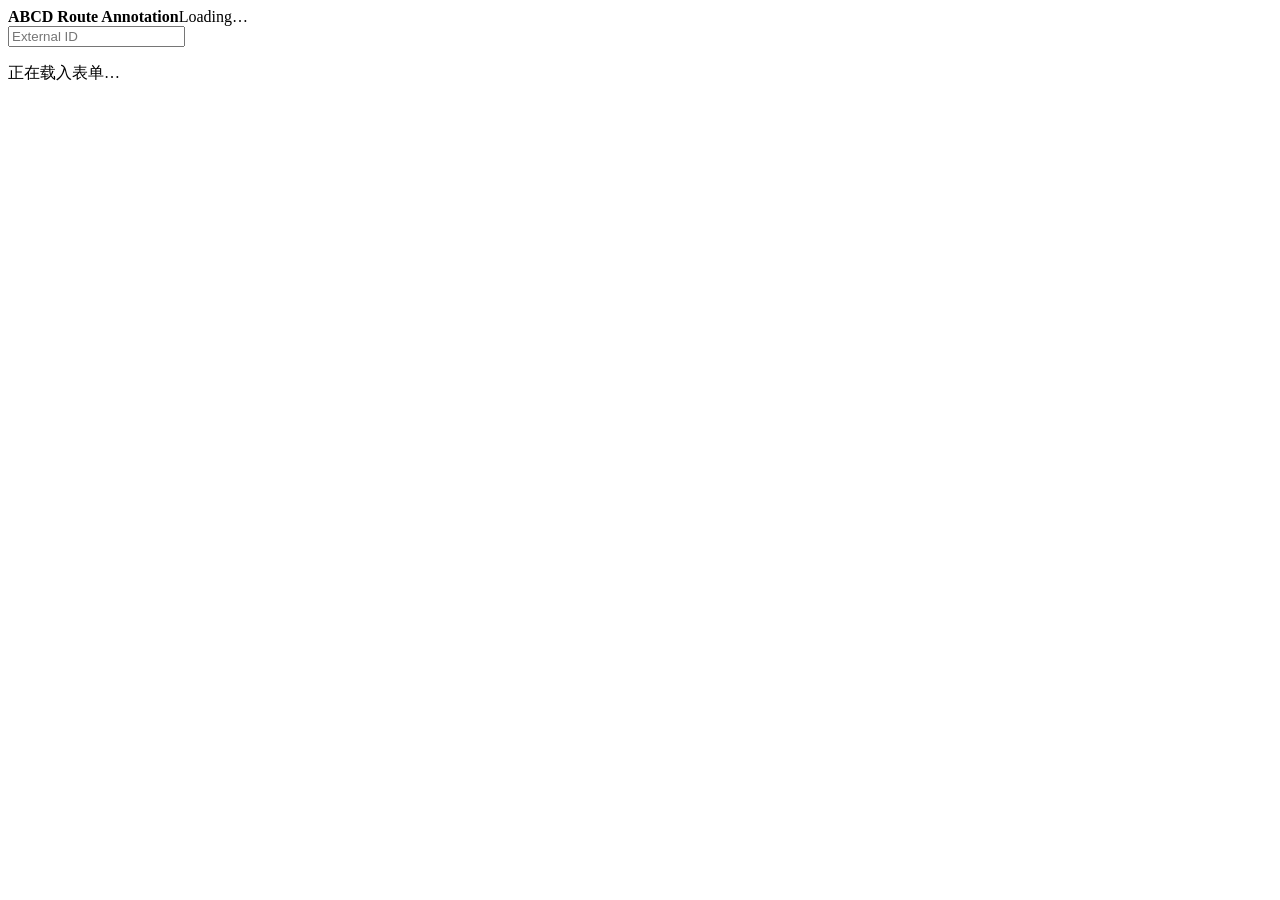
==== annotation_web/index.html @ c8eba797 "eval: add blind ABCD consensus annotation workflow" ====
<!doctype html>
<html lang="zh-CN">
  <head>
    <meta charset="utf-8" />
    <meta name="viewport" content="width=device-width, initial-scale=1" />
    <title>ABCD Route Annotation</title>
    <link rel="stylesheet" href="/app.css" />
  </head>
  <body>
    <header><strong>ABCD Route Annotation</strong><span id="progress">Loading…</span></header>
    <main>
      <aside><input id="search" type="search" placeholder="External ID" /><div id="items"></div></aside>
      <section id="workspace"><p>正在载入表单…</p></section>
    </main>
    <script src="/app.js" defer></script>
  </body>
</html>
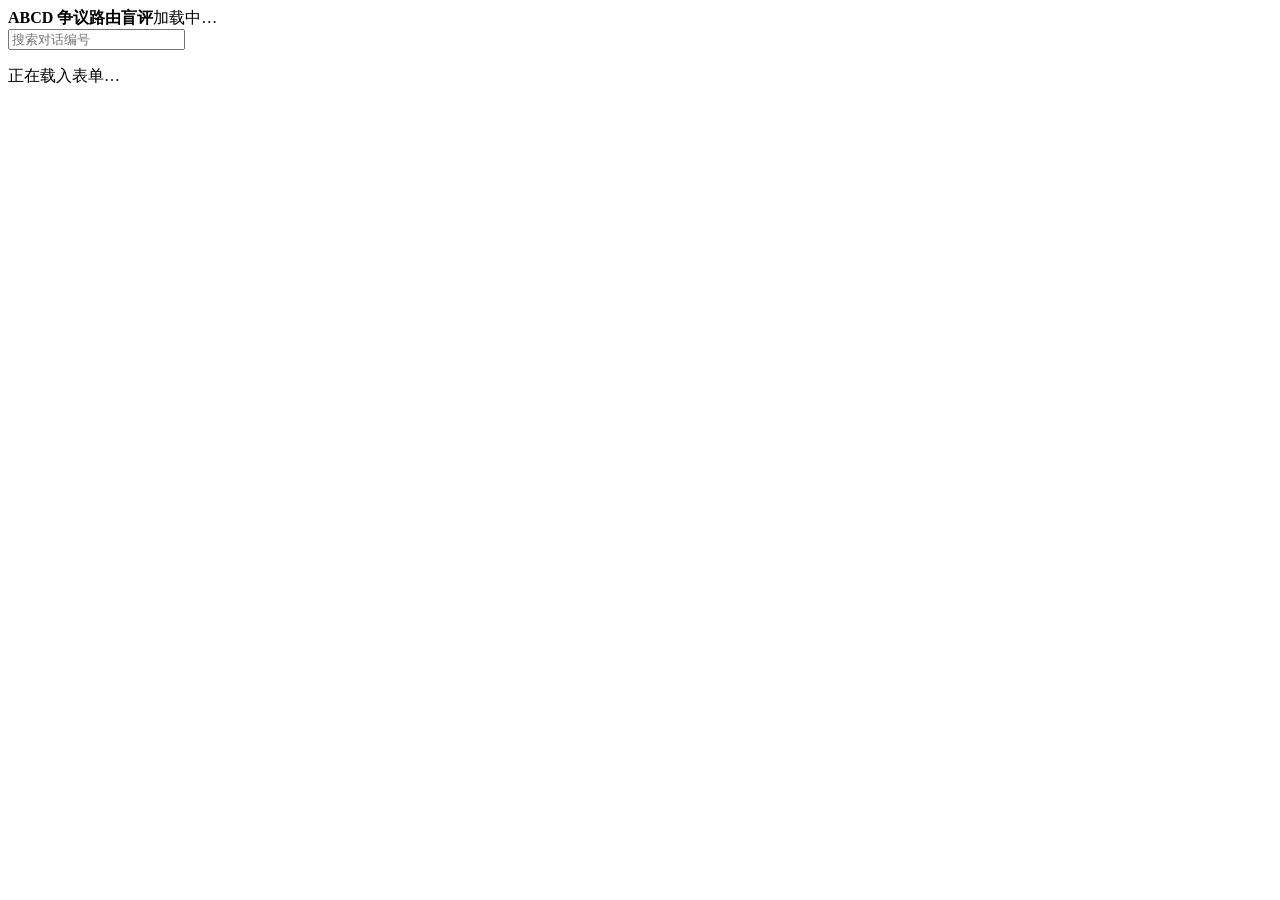
==== commit 66466428: "eval: add bilingual ABCD annotation support" ====
--- a/annotation_web/index.html
+++ b/annotation_web/index.html
@@ -3,13 +3,13 @@
   <head>
     <meta charset="utf-8" />
     <meta name="viewport" content="width=device-width, initial-scale=1" />
-    <title>ABCD Route Annotation</title>
+    <title>ABCD 争议路由盲评</title>
     <link rel="stylesheet" href="/app.css" />
   </head>
   <body>
-    <header><strong>ABCD Route Annotation</strong><span id="progress">Loading…</span></header>
+    <header><strong>ABCD 争议路由盲评</strong><span id="progress">加载中…</span></header>
     <main>
-      <aside><input id="search" type="search" placeholder="External ID" /><div id="items"></div></aside>
+      <aside><input id="search" type="search" placeholder="搜索对话编号" /><div id="items"></div></aside>
       <section id="workspace"><p>正在载入表单…</p></section>
     </main>
     <script src="/app.js" defer></script>
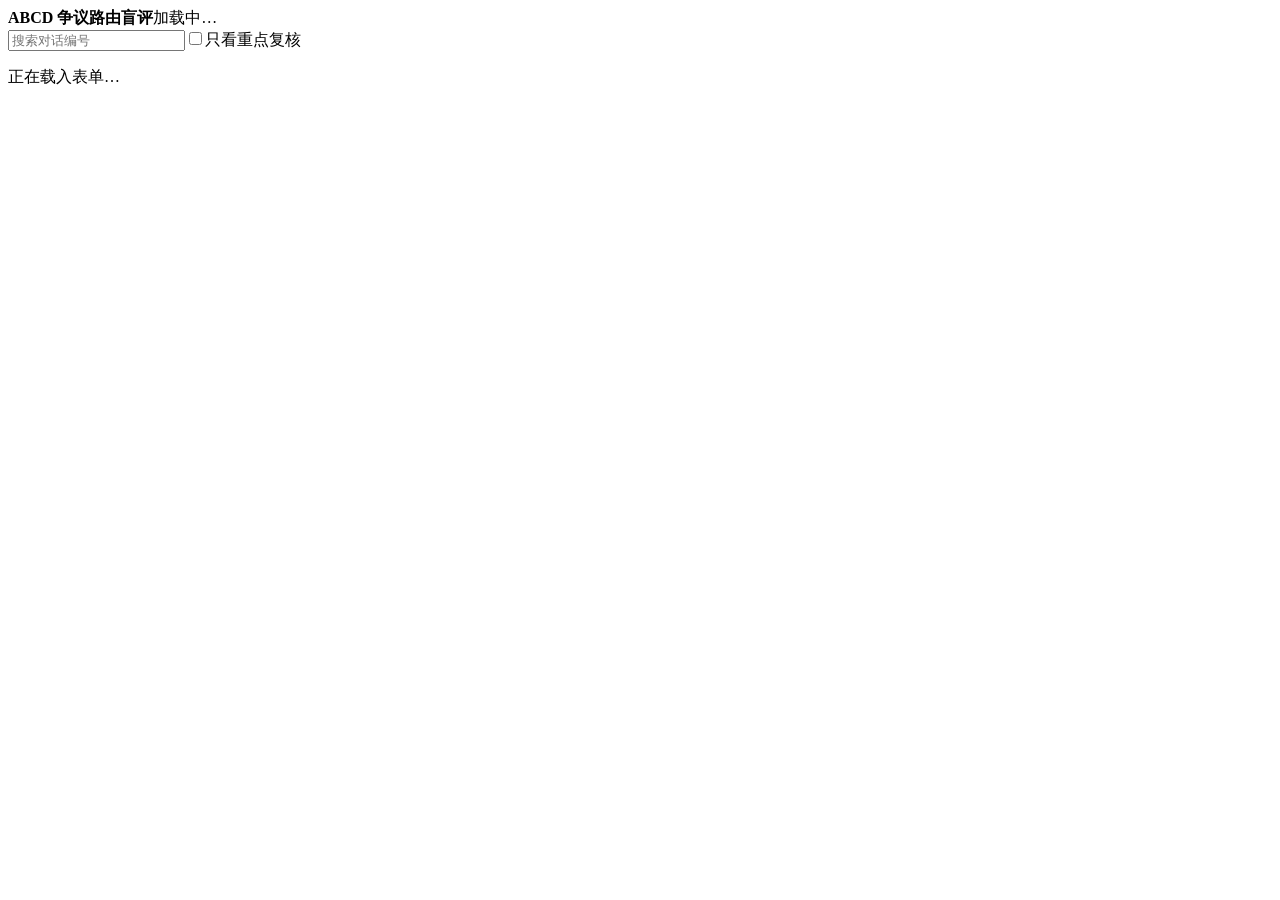
==== commit 3db40c5e: "eval: add AI-assisted ABCD preannotation workflow" ====
--- a/annotation_web/index.html
+++ b/annotation_web/index.html
@@ -9,7 +9,7 @@
   <body>
     <header><strong>ABCD 争议路由盲评</strong><span id="progress">加载中…</span></header>
     <main>
-      <aside><input id="search" type="search" placeholder="搜索对话编号" /><div id="items"></div></aside>
+      <aside><input id="search" type="search" placeholder="搜索对话编号" /><label id="review-filter-wrap"><input id="review-filter" type="checkbox" />只看重点复核</label><div id="items"></div></aside>
       <section id="workspace"><p>正在载入表单…</p></section>
     </main>
     <script src="/app.js" defer></script>
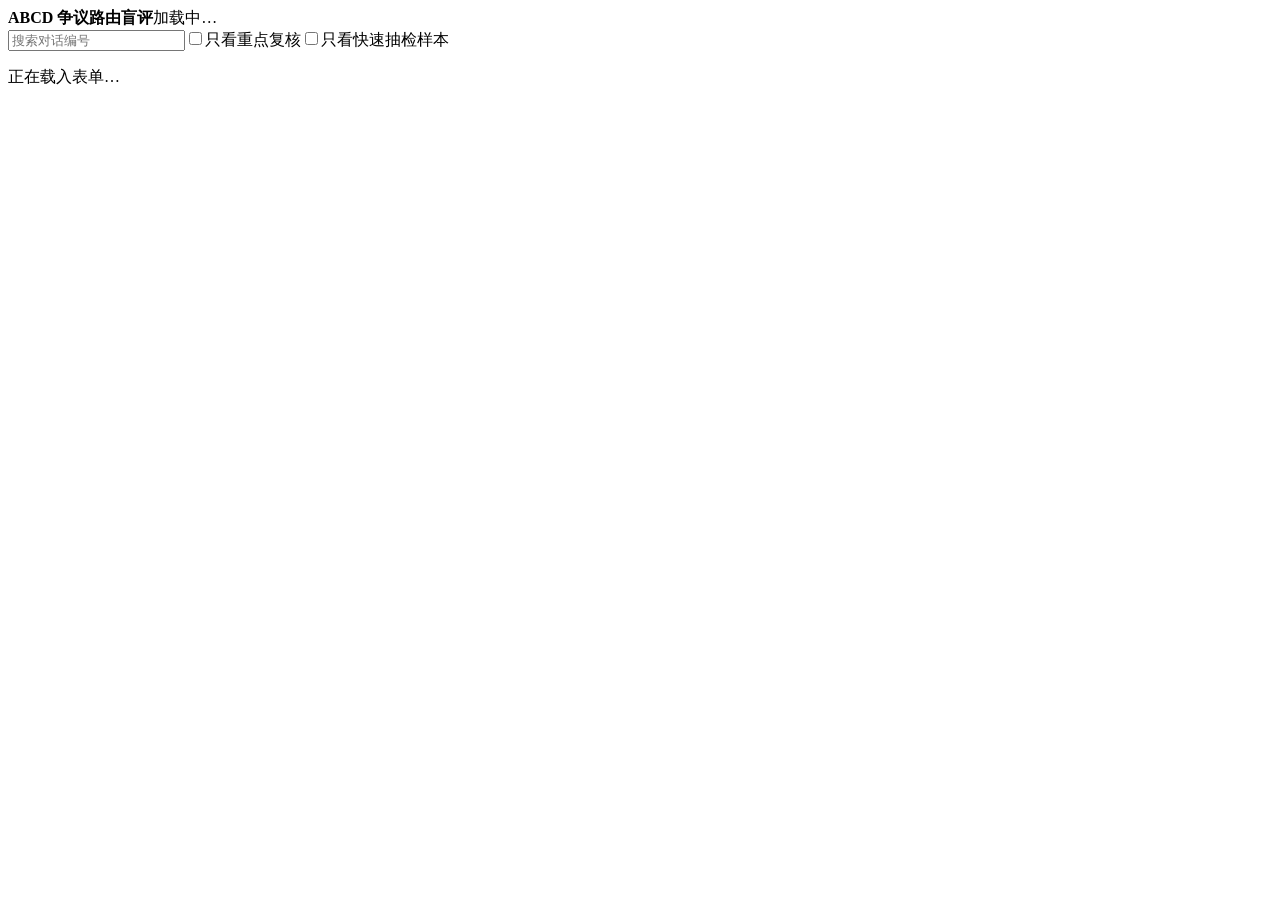
==== commit ec4af471: "eval: start route-stratified quick audit" ====
--- a/annotation_web/index.html
+++ b/annotation_web/index.html
@@ -9,7 +9,7 @@
   <body>
     <header><strong>ABCD 争议路由盲评</strong><span id="progress">加载中…</span></header>
     <main>
-      <aside><input id="search" type="search" placeholder="搜索对话编号" /><label id="review-filter-wrap"><input id="review-filter" type="checkbox" />只看重点复核</label><div id="items"></div></aside>
+      <aside><input id="search" type="search" placeholder="搜索对话编号" /><label class="list-filter"><input id="review-filter" type="checkbox" />只看重点复核</label><label class="list-filter"><input id="sample-filter" type="checkbox" />只看快速抽检样本</label><div id="items"></div></aside>
       <section id="workspace"><p>正在载入表单…</p></section>
     </main>
     <script src="/app.js" defer></script>
